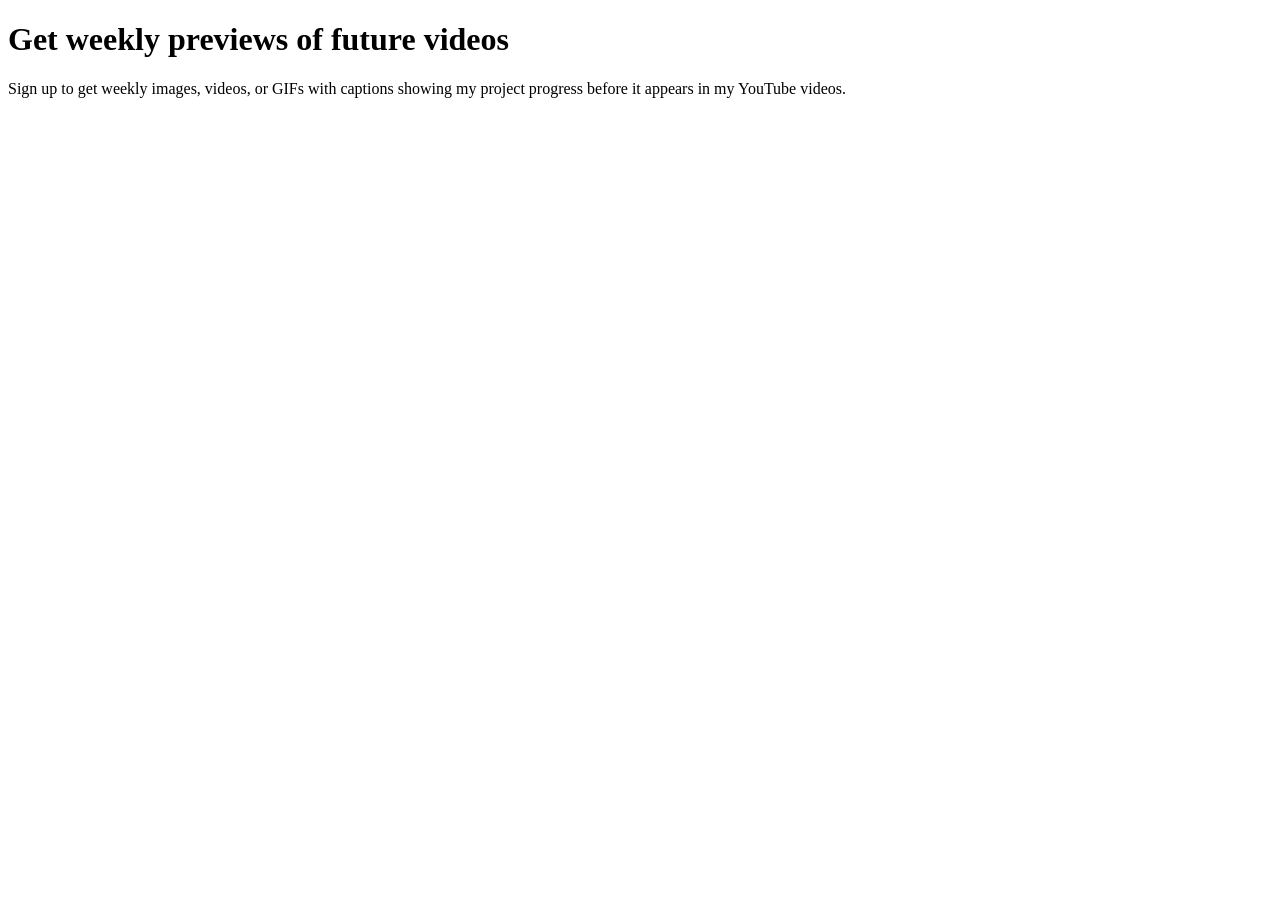
==== index.html @ b39a9409 "init" ====
<!DOCTYPE html>
<html lang="en">

<head>
  <meta charset="UTF-8">
  <meta name="viewport" content="width=device-width, initial-scale=1.0">
  <title>PecaCS Newsletter</title>
  <script>
    (function (w, d, e, u, f, l, n) {
      w[f] = w[f] || function () {
        (w[f].q = w[f].q || [])
        .push(arguments);
      }, l = d.createElement(e), l.async = 1, l.src = u,
      n = d.getElementsByTagName(e)[0], n.parentNode.insertBefore(l, n);
    })
      (window, document, 'script', 'https://assets.mailerlite.com/js/universal.js', 'ml');
    ml('account', '1487454');
  </script>
</head>

<body>
  <h1>Get weekly previews of future videos</h1>
  <p>Sign up to get weekly images, videos, or GIFs with captions showing my project progress before it appears in my
    YouTube videos.</p>
  <div class="ml-embedded" data-form="HZROsI"></div>
</body>

</html>
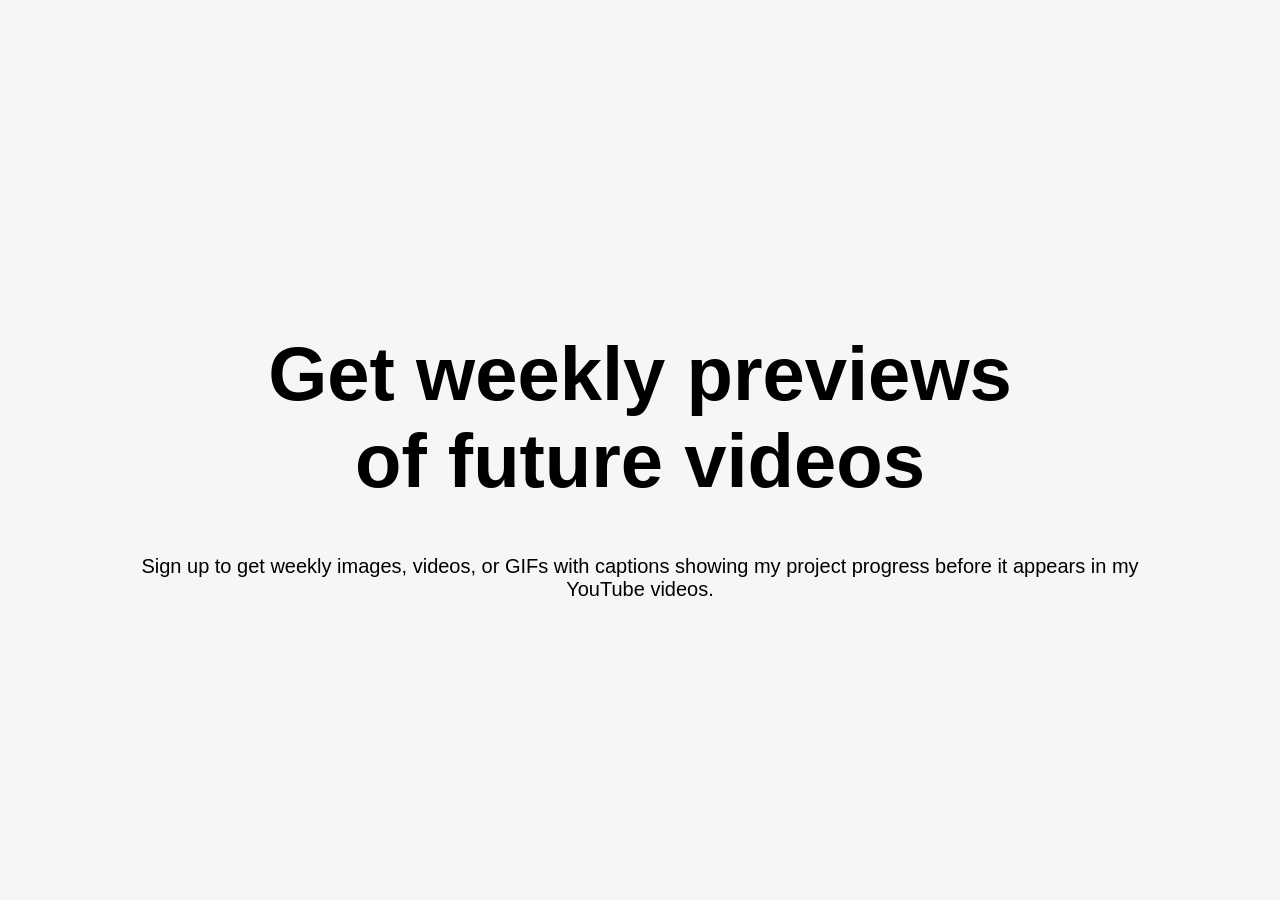
==== commit 87fc04b8: "styled it" ====
--- a/index.html
+++ b/index.html
@@ -4,14 +4,15 @@
 <head>
   <meta charset="UTF-8">
   <meta name="viewport" content="width=device-width, initial-scale=1.0">
+  <link rel="stylesheet" href="style.css">
   <title>PecaCS Newsletter</title>
   <script>
     (function (w, d, e, u, f, l, n) {
       w[f] = w[f] || function () {
         (w[f].q = w[f].q || [])
-        .push(arguments);
+          .push(arguments);
       }, l = d.createElement(e), l.async = 1, l.src = u,
-      n = d.getElementsByTagName(e)[0], n.parentNode.insertBefore(l, n);
+        n = d.getElementsByTagName(e)[0], n.parentNode.insertBefore(l, n);
     })
       (window, document, 'script', 'https://assets.mailerlite.com/js/universal.js', 'ml');
     ml('account', '1487454');
@@ -19,10 +20,12 @@
 </head>
 
 <body>
-  <h1>Get weekly previews of future videos</h1>
-  <p>Sign up to get weekly images, videos, or GIFs with captions showing my project progress before it appears in my
-    YouTube videos.</p>
-  <div class="ml-embedded" data-form="HZROsI"></div>
+  <div class="container">
+    <h1>Get weekly previews</br> of future videos</h1>
+    <p>Sign up to get weekly images, videos, or GIFs with captions showing my project progress before it appears in my
+      YouTube videos.</p>
+    <div class="ml-embedded" data-form="HZROsI"></div>
+  </div>
 </body>
 
 </html>
--- a/style.css
+++ b/style.css
@@ -0,0 +1,49 @@
+html {
+  font-family: Inter, sans-serif;
+  text-align: center;
+  background-color: rgb(246, 246, 246);
+  height: 100%;
+  display: flex;
+  flex-direction: column;
+  justify-content: center;
+  min-height: 100vh;
+}
+
+h1 {
+  font-size: 76px;
+}
+
+p {
+  font-size: 20px;
+}
+
+.container {
+  display: flexbox;
+  justify-content: center;
+  align-items: center;
+  max-width: 1000px;
+  margin: 0 auto;
+}
+
+
+
+@media only screen and (max-width: 800px) {
+  h1 {
+    font-size: 56px;
+  }
+
+  p {
+    font-size: 15px;
+  }
+}
+
+@media only screen and (max-width: 600px) {
+
+  h1 {
+    font-size: 46px;
+  }
+
+  p {
+    font-size: 15px;
+  }
+}
